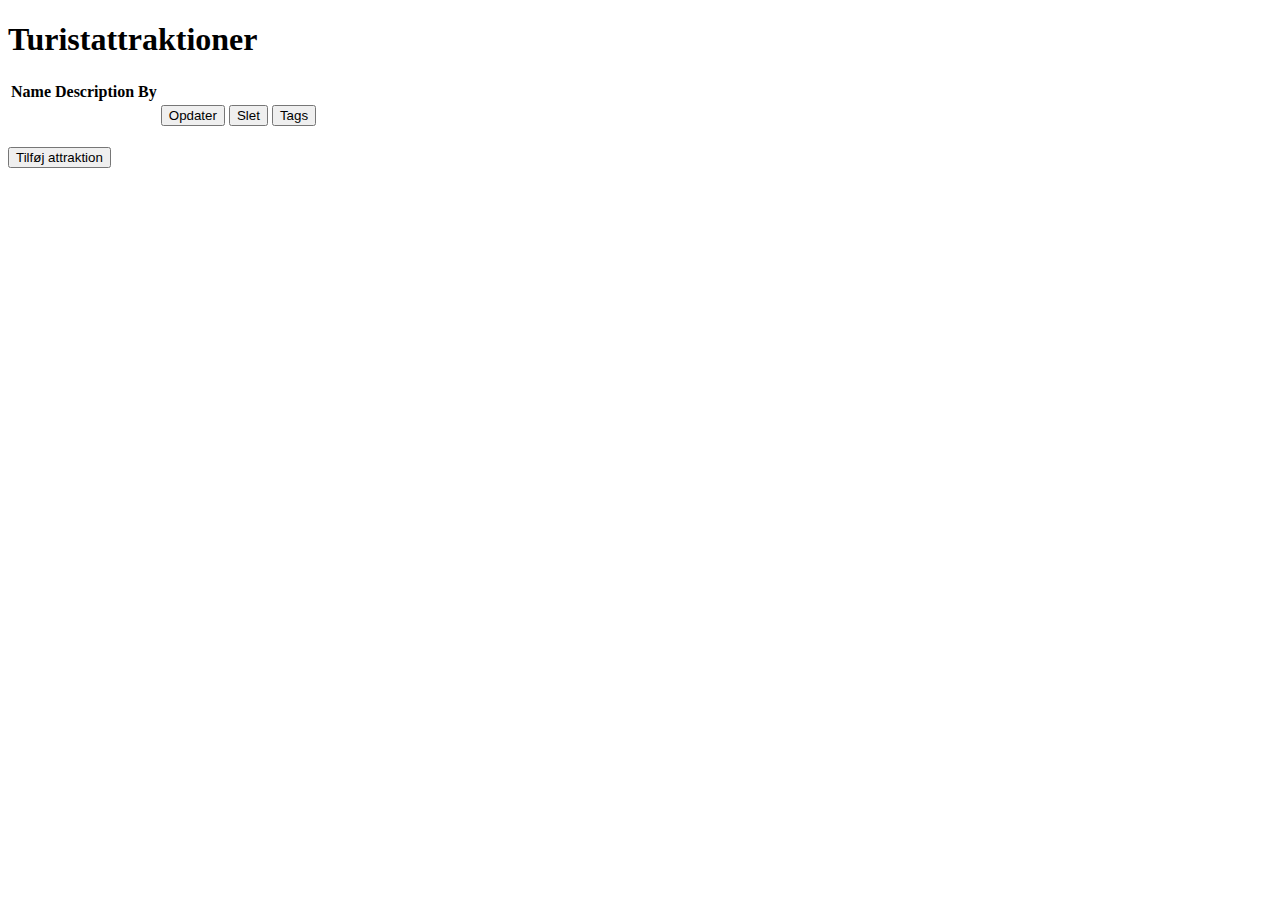
==== src/main/resources/templates/attractionList.html @ 68e699dc "Rettet metoder til i repo og fået det til at snakke sammen med service og controller" ====
<!DOCTYPE html>
<html xmlns:th="http://www.thymeleaf.org">
<head>
    <meta charset="UTF-8">
    <title>Landing Page</title>
    <link th:href = "@{../main.css}" rel="stylesheet">
    <link rel="icon" type="image/x-icon" href="/favicon.ico">
</head>
<body>
<header>
<h1>Turistattraktioner</h1>
</header>

<table>
    <thead>
    <tr>
        <th>Name</th>
        <th>Description</th>
        <th>By</th>
        <th class="column" colspan="3"> </th>
    </tr>
    </thead>

<tbody>
    <tr th:each="attraction : ${attractions}" >

        <td>
            <a th:href="@{'/attractions/' + ${attraction.name}}" th:text="${attraction.name}"></a>   <!-- Navn -->
        </td>

        <td>
        <a th:text="${attraction.description}"></a>
        </td>

        <td>
            <a th:text="${attraction.town}"></a>
        </td>

        <td>
            <form th:action="@{'/attractions/' + ${attraction.name} + '/edit'}"  method="GET">
            <input type="submit" value="Opdater">
            </form>
        </td>

        <td>
            <form th:action="@{'/attractions/' + ${attraction.name} + '/delete'}" method="POST">
                <input type="submit" value="Slet">
            </form>
        </td>

        <td>
            <form th:action="@{'/attractions/' + ${attraction.name} + '/tags'}" method="GET">
            <input type="submit" value="Tags">
            </form>
        </td>
    </tr>
</tbody>
</table>

<br>

<form th:action="@{'/attractions' + '/add'}" method="GET">
<input type="submit" value="Tilføj attraktion">
</form>

</body>
</html>
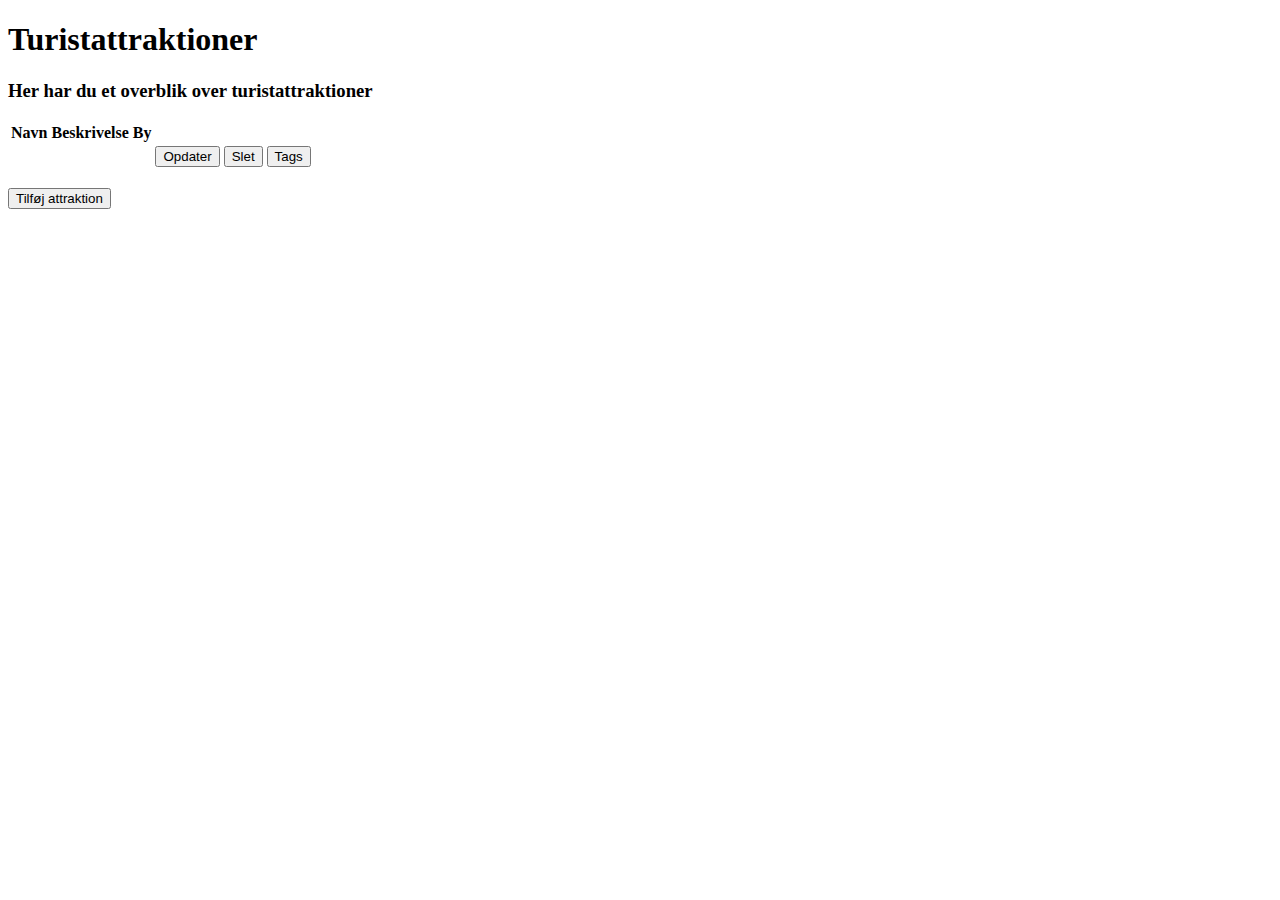
==== commit bfbced59: "Add attraction metode + css og html styling" ====
--- a/src/main/resources/templates/attractionList.html
+++ b/src/main/resources/templates/attractionList.html
@@ -9,13 +9,14 @@
 <body>
 <header>
 <h1>Turistattraktioner</h1>
+    <h3>Her har du et overblik over turistattraktioner</h3>
 </header>
 
 <table>
     <thead>
     <tr>
-        <th>Name</th>
-        <th>Description</th>
+        <th>Navn</th>
+        <th>Beskrivelse</th>
         <th>By</th>
         <th class="column" colspan="3"> </th>
     </tr>
